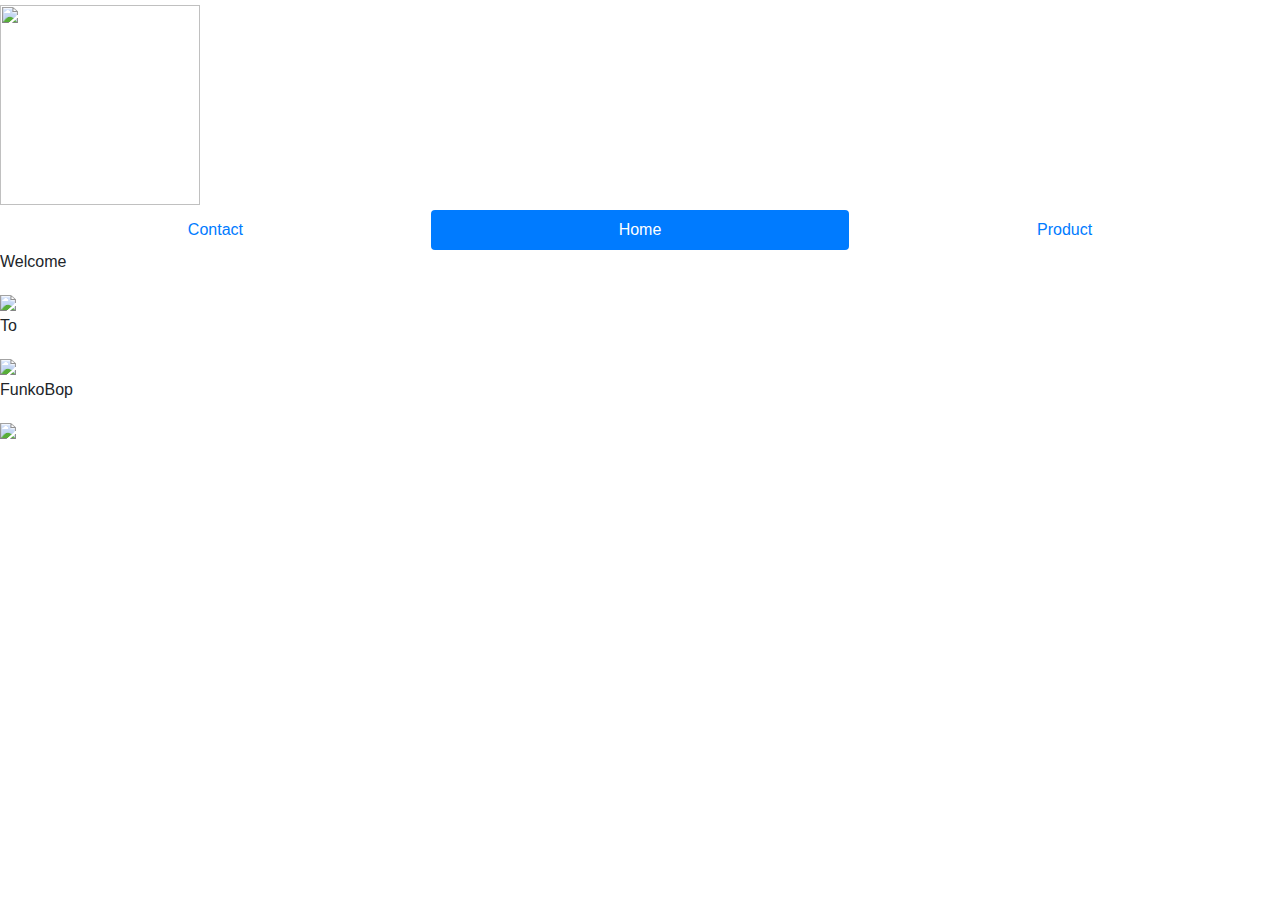
==== ecomProject/index.html @ cad86c15 "Finished the main objectives on all pages" ====
<!doctype html>
<html lang="en">
  <head>
    <!-- Required meta tags -->
    <meta charset="utf-8">
    <meta name="viewport" content="width=device-width, initial-scale=1, shrink-to-fit=no">

    <!-- Bootstrap CSS -->
    <link rel="stylesheet" href="https://cdn.jsdelivr.net/bxslider/4.2.12/jquery.bxslider.css">
    <link rel="stylesheet" href="https://stackpath.bootstrapcdn.com/bootstrap/4.3.1/css/bootstrap.min.css" integrity="sha384-ggOyR0iXCbMQv3Xipma34MD+dH/1fQ784/j6cY/iJTQUOhcWr7x9JvoRxT2MZw1T" crossorigin="anonymous">
    <link rel="stylesheet" href="/Users/kallaorr/Documents/E-ComProject/ecomProject/lib/css/styles.css">

    <title>FunkoBop Shop</title>
  </head>
  <body>
    <!-- logo -->
      <a class="navbar-brand" href="/Users/kallaorr/Documents/E-ComProject/ecomProject/index.html"><img src="FunkoBop_transparent.png" height="200" width="200"></a>
      <!-- Navbar -->
        <nav class="nav nav-pills flex-column flex-sm-row">
          <!-- links to Home page and Product page -->
            <a class="flex-sm-fill text-sm-center nav-link" href="/Users/kallaorr/Documents/E-ComProject/ecomProject/contact.html">Contact</a>
            <a class="flex-sm-fill text-sm-center nav-link active" href="/Users/kallaorr/Documents/E-ComProject/ecomProject/index.html">Home</a>
            <a class="flex-sm-fill text-sm-center nav-link" href="/Users/kallaorr/Documents/E-ComProject/ecomProject/product.html">Product</a>
        </nav>
         <!-- slider -->
         <main class="slider">
            <div>
              <p class="sliderP">Welcome</p>
              <img class="deadpoolgif" src="https://media2.giphy.com/media/xT9IgKL5FBUlZxeTok/giphy.gif?cid=790b76115d3b482d347757432e2b7354&rid=giphy.gif">
            </div>
            <div>
              <p class="sliderP">To</p>
              <img class="deadpoolgif" src="https://media2.giphy.com/media/xT9Igk0uxUF3aH4GEo/giphy.gif?cid=790b76115d3b4a0d67547a3241ca52cf&rid=giphy.gif">
            </div>
            <div>
              <p class="sliderP">FunkoBop</p>
              <img class="deadpoolgif" src="https://media2.giphy.com/media/3o7aCPVmIZEUsuAZfG/giphy.gif">
            </div>
            </main>
         <!-- cards -->

    <!-- Optional JavaScript -->
    <!-- jQuery -->
    <!-- <script src="https://code.jquery.com/jquery-3.3.1.slim.min.js" integrity="sha384-q8i/X+965DzO0rT7abK41JStQIAqVgRVzpbzo5smXKp4YfRvH+8abtTE1Pi6jizo" crossorigin="anonymous"></script> -->
    <script src="https://ajax.googleapis.com/ajax/libs/jquery/3.1.1/jquery.min.js"></script>
    <script src="https://cdn.jsdelivr.net/bxslider/4.2.12/jquery.bxslider.min.js"></script>
    <script>
    $('.slider').bxSlider({
  autoControls: true,
  auto: true,
  pager: true,
  slideWidth: 800,
  mode: 'fade',
  captions: true,
  speed: 1000,
});
    </script>
  </body>
  </html>
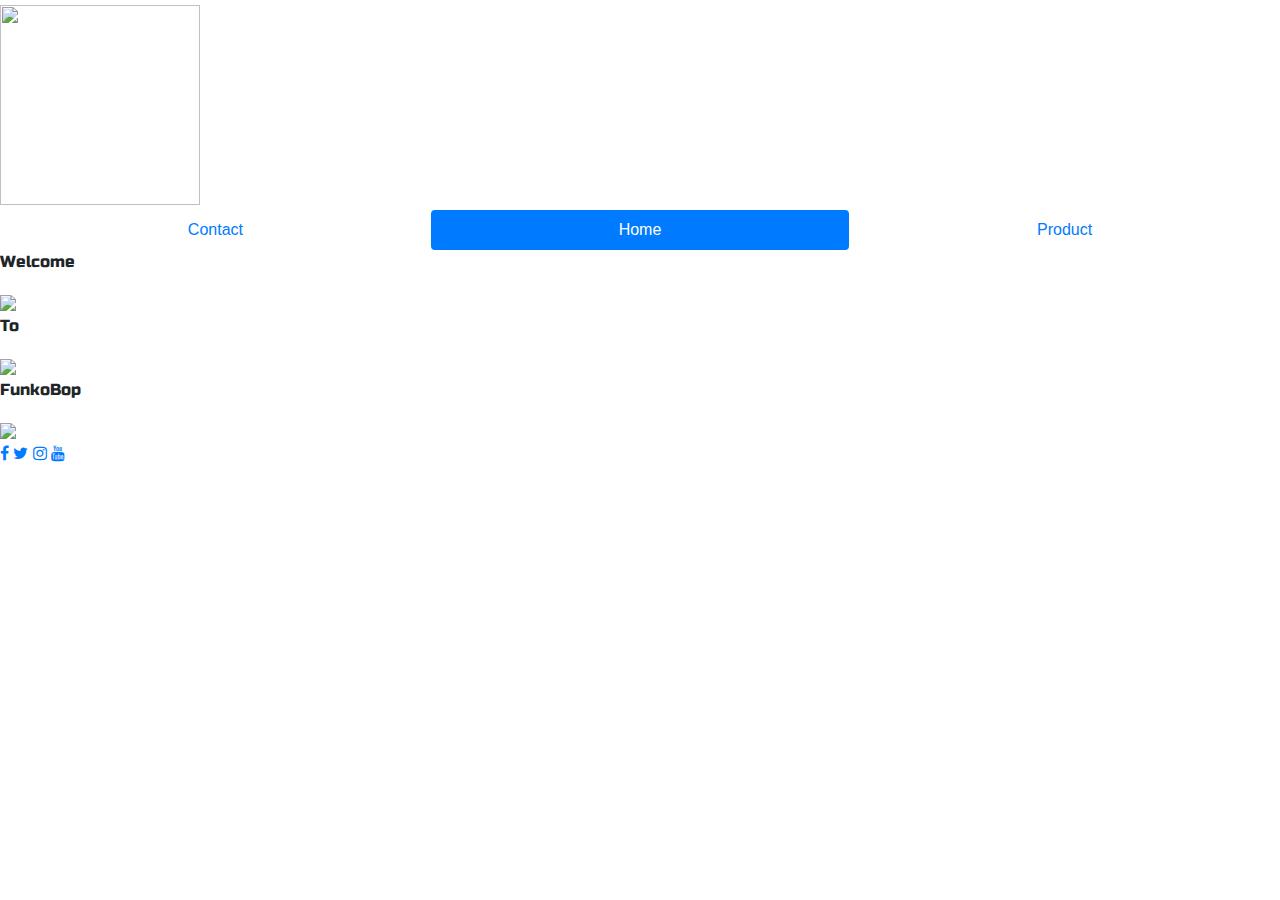
==== commit 48b235c7: "Update and Valid" ====
--- a/ecomProject/index.html
+++ b/ecomProject/index.html
@@ -1,4 +1,4 @@
-<!doctype html>
+<!DOCTYPE html>
 <html lang="en">
   <head>
     <!-- Required meta tags -->
@@ -9,6 +9,8 @@
     <link rel="stylesheet" href="https://cdn.jsdelivr.net/bxslider/4.2.12/jquery.bxslider.css">
     <link rel="stylesheet" href="https://stackpath.bootstrapcdn.com/bootstrap/4.3.1/css/bootstrap.min.css" integrity="sha384-ggOyR0iXCbMQv3Xipma34MD+dH/1fQ784/j6cY/iJTQUOhcWr7x9JvoRxT2MZw1T" crossorigin="anonymous">
     <link rel="stylesheet" href="/Users/kallaorr/Documents/E-ComProject/ecomProject/lib/css/styles.css">
+    <link rel="stylesheet" href="https://cdnjs.cloudflare.com/ajax/libs/font-awesome/4.7.0/css/font-awesome.min.css">
+    <link href="https://fonts.googleapis.com/css?family=Josefin+Sans|Russo+One|Yanone+Kaffeesatz&display=swap" rel="stylesheet">
 
     <title>FunkoBop Shop</title>
   </head>
@@ -25,15 +27,15 @@
          <!-- slider -->
          <main class="slider">
             <div>
-              <p class="sliderP">Welcome</p>
+              <p class="sliderP" style="font-family:'Russo One',sans-serif;">Welcome</p>
               <img class="deadpoolgif" src="https://media2.giphy.com/media/xT9IgKL5FBUlZxeTok/giphy.gif?cid=790b76115d3b482d347757432e2b7354&rid=giphy.gif">
             </div>
             <div>
-              <p class="sliderP">To</p>
+              <p class="sliderP" style="font-family:'Russo One',sans-serif;">To</p>
               <img class="deadpoolgif" src="https://media2.giphy.com/media/xT9Igk0uxUF3aH4GEo/giphy.gif?cid=790b76115d3b4a0d67547a3241ca52cf&rid=giphy.gif">
             </div>
             <div>
-              <p class="sliderP">FunkoBop</p>
+              <p class="sliderP" style="font-family:'Russo One',sans-serif;">FunkoBop</p>
               <img class="deadpoolgif" src="https://media2.giphy.com/media/3o7aCPVmIZEUsuAZfG/giphy.gif">
             </div>
             </main>
@@ -55,5 +57,11 @@
   speed: 1000,
 });
     </script>
-  </body>
-  </html>+  <footer>
+        <a href="#" class="fa fa-facebook"></a>
+        <a href="#" class="fa fa-twitter"></a>
+        <a href="#" class="fa fa-instagram"></a>
+        <a href="#" class="fa fa-youtube"></a>
+</footer>
+</body>
+</html>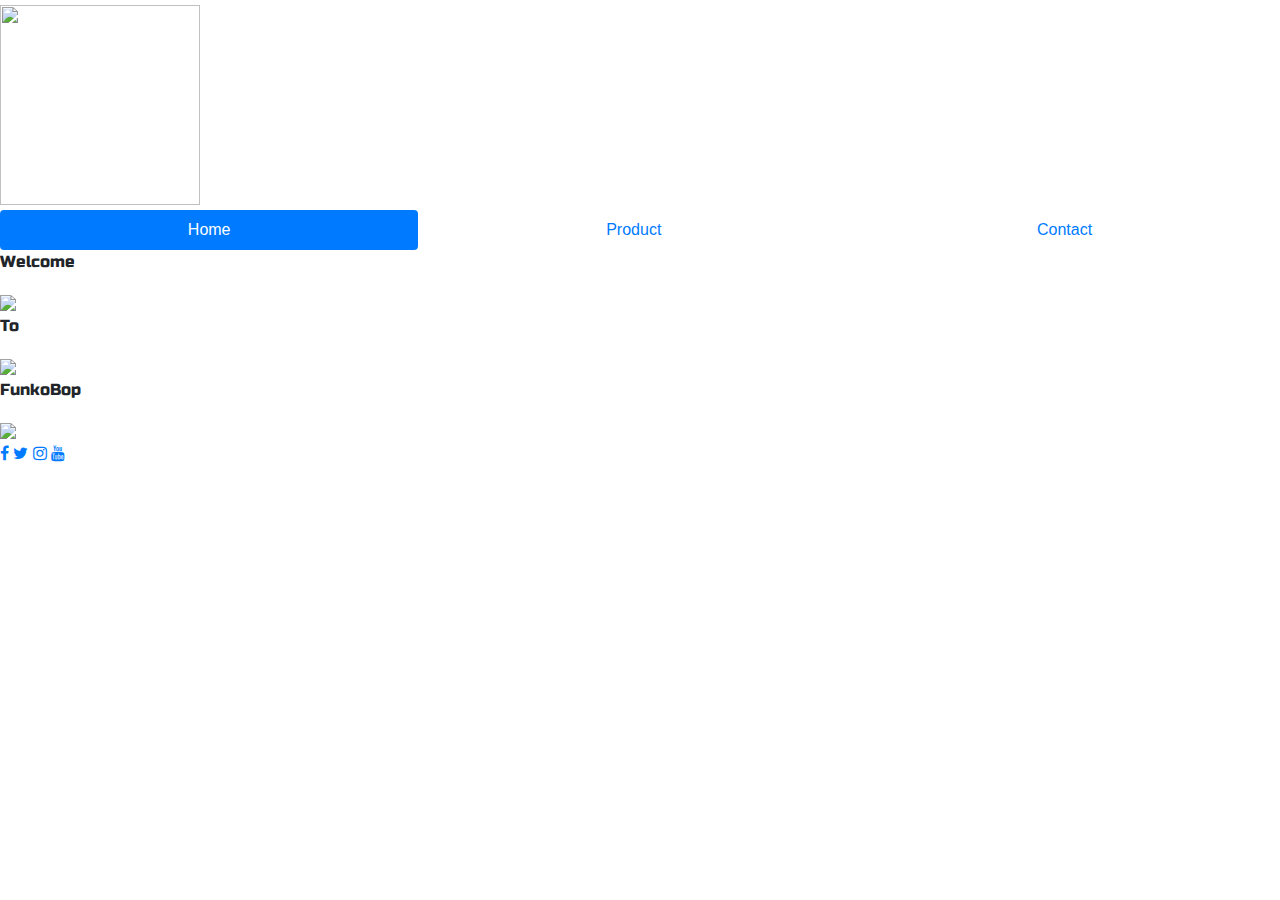
==== commit 949dae9e: "update" ====
--- a/ecomProject/index.html
+++ b/ecomProject/index.html
@@ -20,10 +20,11 @@
       <!-- Navbar -->
         <nav class="nav nav-pills flex-column flex-sm-row">
           <!-- links to Home page and Product page -->
-            <a class="flex-sm-fill text-sm-center nav-link" href="/Users/kallaorr/Documents/E-ComProject/ecomProject/contact.html">Contact</a>
             <a class="flex-sm-fill text-sm-center nav-link active" href="/Users/kallaorr/Documents/E-ComProject/ecomProject/index.html">Home</a>
             <a class="flex-sm-fill text-sm-center nav-link" href="/Users/kallaorr/Documents/E-ComProject/ecomProject/product.html">Product</a>
-        </nav>
+            <a class="flex-sm-fill text-sm-center nav-link" href="/Users/kallaorr/Documents/E-ComProject/ecomProject/contact.html">Contact</a>
+
+          </nav>
          <!-- slider -->
          <main class="slider">
             <div>
